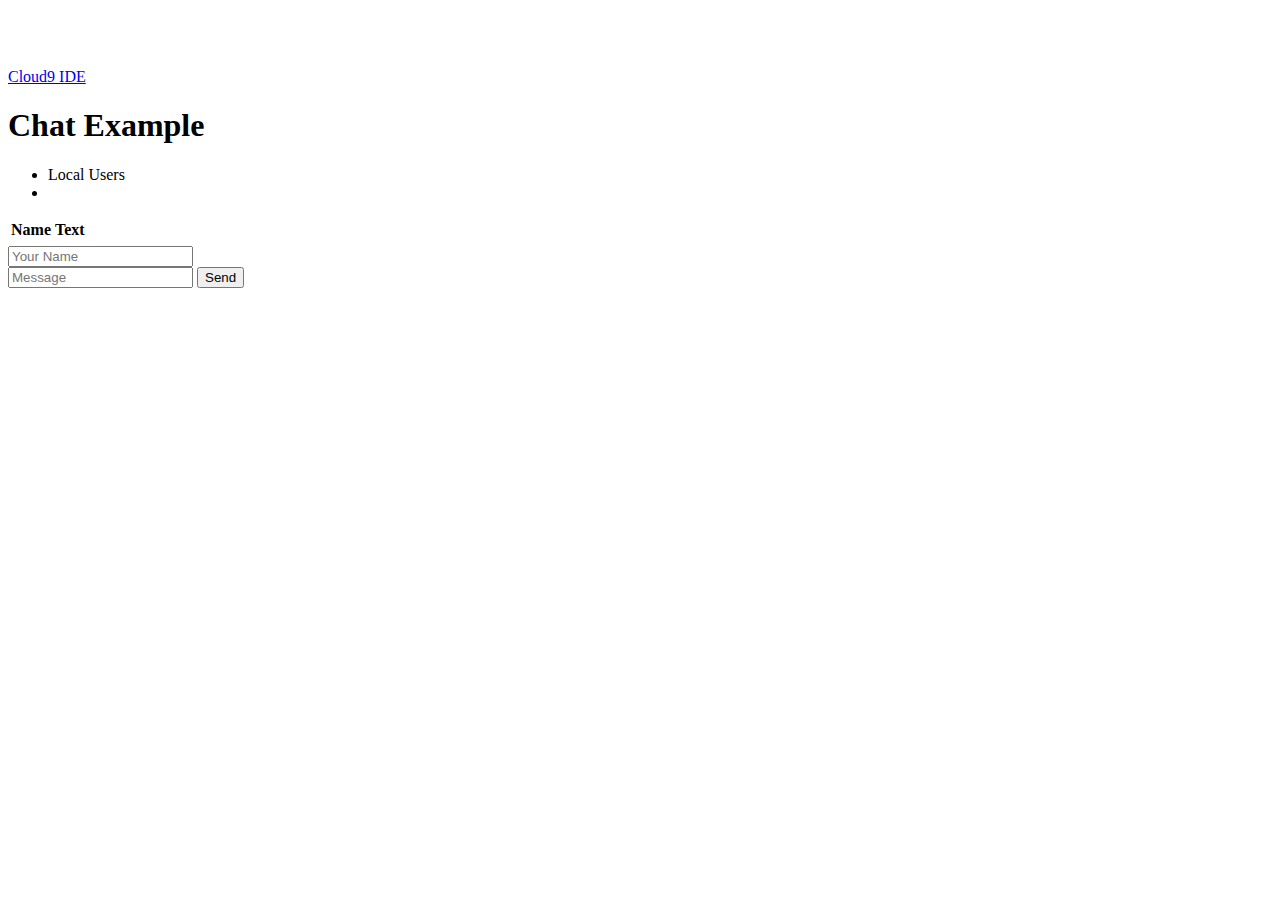
==== client/index.html @ da0c70f4 "init" ====
<!doctype html>
<html lang="en" ng-app>
  <head>
    <title>Chat Example</title>
    <meta name="viewport" content="width=device-width, initial-scale=1.0">
    <link rel="stylesheet" href="/css/bootstrap.min.css">
    <link rel="stylesheet" href="/css/bootstrap-responsive.min.css">
    <style>
      body {
        padding-top: 60px;
      }
    </style>
    <script>
      function ChatController($scope) {
        var socket = io.connect();

        $scope.messages = [];
        $scope.roster = [];
        $scope.name = '';
        $scope.text = '';

        socket.on('connect', function () {
          $scope.setName();
        });

        socket.on('message', function (msg) {
          $scope.messages.push(msg);
          $scope.$apply();
        });

        socket.on('roster', function (names) {
          $scope.roster = names;
          $scope.$apply();
        });

        $scope.send = function send() {
          console.log('Sending message:', $scope.text);
          socket.emit('message', $scope.text);
          $scope.text = '';
        };

        $scope.setName = function setName() {
          socket.emit('identify', $scope.name);
        };
      }
    </script>
  </head>
  <body>
    <div class="container" ng-controller="ChatController">
      <div class="navbar navbar-fixed-top navbar-inverse">
        <div class="navbar-inner">
          <div class="pull-right">
            <a href="https://c9.io" class="brand">Cloud9 IDE</a>
          </div>
        </div>
      </div>
      <div class="page-header">
        <h1>Chat Example</h1>
      </div>
      <div class="row">
        <div class="span3">
          <ul class="nav nav-list well">
            <li class="nav-header">Local Users</li>
            <li ng-repeat="user in roster" ng-bind="user">
            </li>
          </ul>
        </div>
        <div class="span9">
          <table class="table table-striped table-bordered">
            <thead>
              <tr>
                <th class="span2">Name</th>
                <th class="span7">Text</th>
              </tr>
            </thead>
            <tbody>
              <tr ng-repeat="msg in messages">
                <td class="span2" ng-bind="msg.name"></td>
                <td class="span7" ng-bind="msg.text"></td>
              </tr>
            </tbody>
          </table>
          <div class="row controls">
            <form ng-submit="send()">
              <div class="span2"><input type="text" class="input-block-level" ng-model="name" ng-change="setName()" placeholder="Your Name"></div>
              <div class="input-append span7">
                <input type="text" class="span6" ng-model="text" placeholder="Message">
                <input type="submit" class="span1 btn btn-primary" value="Send" ng-disabled="!text">
              </div>
            </form>
          </div>
        </div>
      </div>
    </div>
    <script src="/socket.io/socket.io.js"></script>
    <script src="/js/jquery.min.js"></script>
    <script src="/js/bootstrap.min.js"></script>
    <script src="/js/angular.min.js"></script>
  </body>
</html>
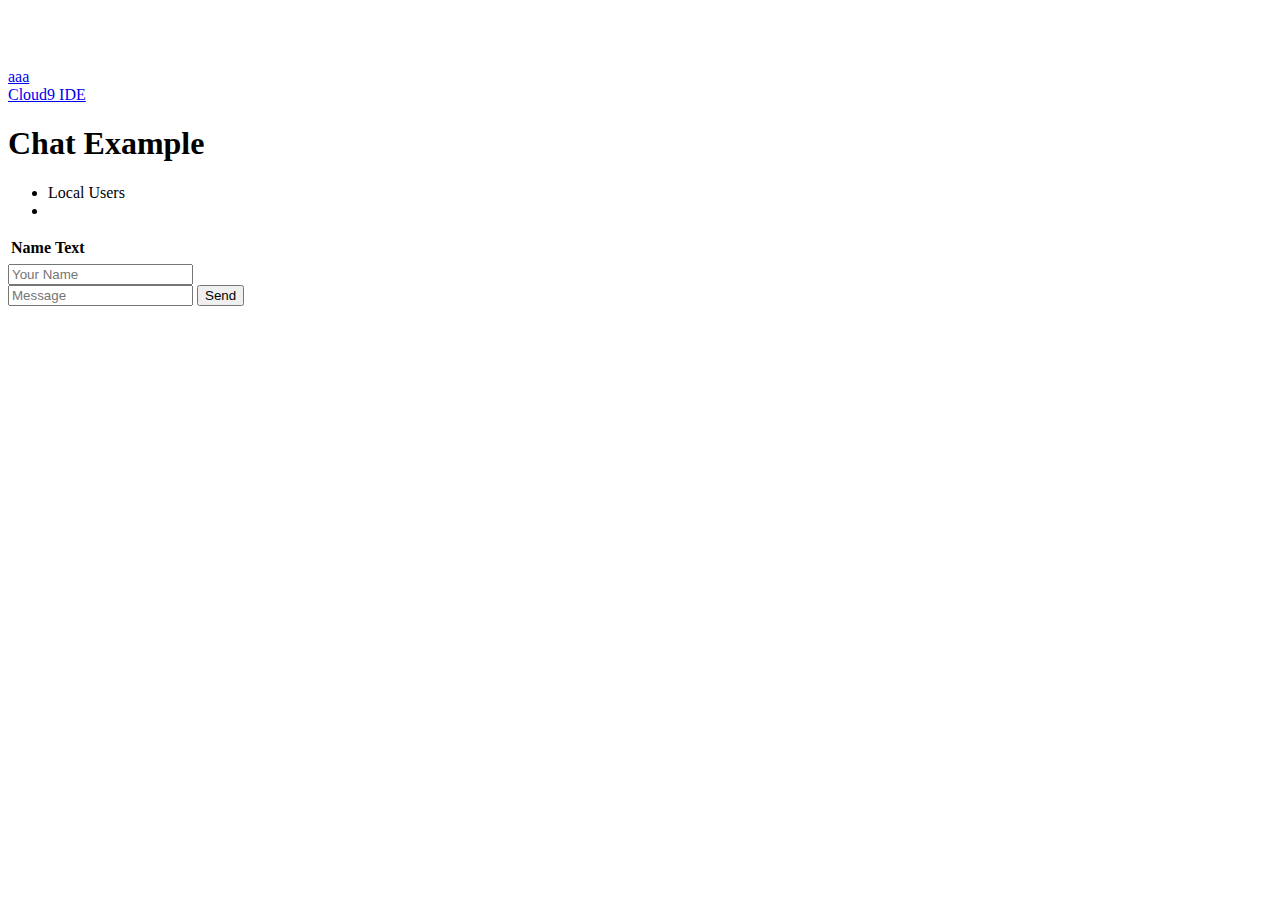
==== commit d138700f: "ラベルを貼るための準備(WIP)" ====
--- a/client/index.html
+++ b/client/index.html
@@ -46,6 +46,7 @@
     </script>
   </head>
   <body>
+    <a href="../client_gshogi/index.html">aaa</a>
     <div class="container" ng-controller="ChatController">
       <div class="navbar navbar-fixed-top navbar-inverse">
         <div class="navbar-inner">
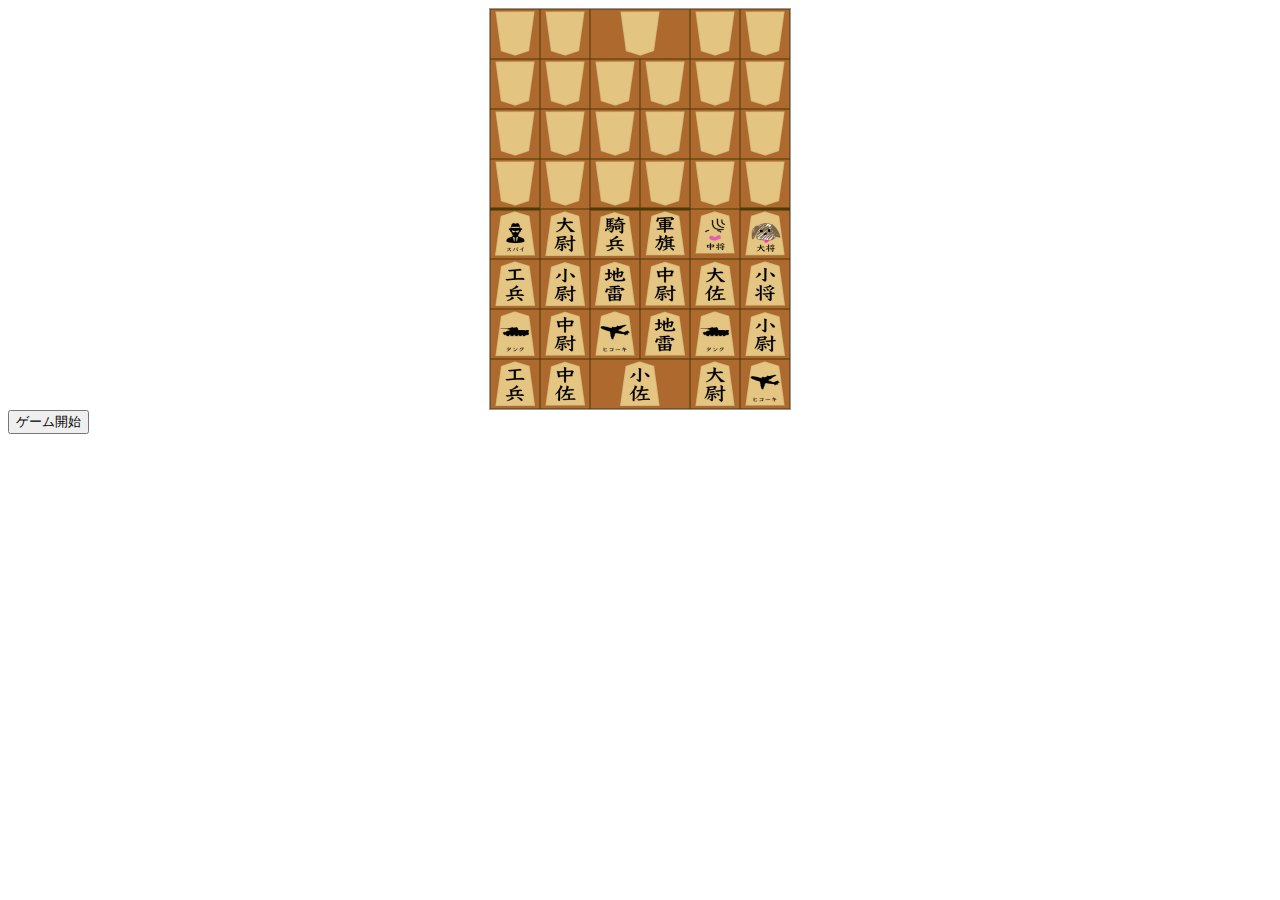
==== commit 67d6a251: "Merge pull request #12 from rmomo63/dev/addComm" ====
--- a/client/index.html
+++ b/client/index.html
@@ -1,101 +1,23 @@
-<!doctype html>
-<html lang="en" ng-app>
+<html>
   <head>
-    <title>Chat Example</title>
-    <meta name="viewport" content="width=device-width, initial-scale=1.0">
-    <link rel="stylesheet" href="/css/bootstrap.min.css">
-    <link rel="stylesheet" href="/css/bootstrap-responsive.min.css">
-    <style>
-      body {
-        padding-top: 60px;
-      }
-    </style>
-    <script>
-      function ChatController($scope) {
-        var socket = io.connect();
-
-        $scope.messages = [];
-        $scope.roster = [];
-        $scope.name = '';
-        $scope.text = '';
-
-        socket.on('connect', function () {
-          $scope.setName();
-        });
-
-        socket.on('message', function (msg) {
-          $scope.messages.push(msg);
-          $scope.$apply();
-        });
-
-        socket.on('roster', function (names) {
-          $scope.roster = names;
-          $scope.$apply();
-        });
-
-        $scope.send = function send() {
-          console.log('Sending message:', $scope.text);
-          socket.emit('message', $scope.text);
-          $scope.text = '';
-        };
-
-        $scope.setName = function setName() {
-          socket.emit('identify', $scope.name);
-        };
-      }
-    </script>
+    <meta charset="UTF-8">
+    <meta name="viewport" content="width=device-width,initial-scale=1.0,minimum-scale=1.0,maximum-scale=1.0,user-scalable=no">
+    <title>軍人将棋 Online</title>
+    <!--<script src="https://code.jquery.com/jquery-3.2.1.min.js"></script>-->
+    <script type="text/javascript" src="js/jquery.min.js"></script>
+    <link rel="stylesheet" href="css/style.css">
   </head>
-  <body>
-    <a href="../client_gshogi/index.html">aaa</a>
-    <div class="container" ng-controller="ChatController">
-      <div class="navbar navbar-fixed-top navbar-inverse">
-        <div class="navbar-inner">
-          <div class="pull-right">
-            <a href="https://c9.io" class="brand">Cloud9 IDE</a>
-          </div>
-        </div>
-      </div>
-      <div class="page-header">
-        <h1>Chat Example</h1>
-      </div>
-      <div class="row">
-        <div class="span3">
-          <ul class="nav nav-list well">
-            <li class="nav-header">Local Users</li>
-            <li ng-repeat="user in roster" ng-bind="user">
-            </li>
-          </ul>
-        </div>
-        <div class="span9">
-          <table class="table table-striped table-bordered">
-            <thead>
-              <tr>
-                <th class="span2">Name</th>
-                <th class="span7">Text</th>
-              </tr>
-            </thead>
-            <tbody>
-              <tr ng-repeat="msg in messages">
-                <td class="span2" ng-bind="msg.name"></td>
-                <td class="span7" ng-bind="msg.text"></td>
-              </tr>
-            </tbody>
-          </table>
-          <div class="row controls">
-            <form ng-submit="send()">
-              <div class="span2"><input type="text" class="input-block-level" ng-model="name" ng-change="setName()" placeholder="Your Name"></div>
-              <div class="input-append span7">
-                <input type="text" class="span6" ng-model="text" placeholder="Message">
-                <input type="submit" class="span1 btn btn-primary" value="Send" ng-disabled="!text">
-              </div>
-            </form>
-          </div>
-        </div>
-      </div>
+  <body onload="init();">
+    <div id="canvasWrapper">
+        <canvas id="shogi" style="width:300px;height:400px;"></canvas>
     </div>
-    <script src="/socket.io/socket.io.js"></script>
-    <script src="/js/jquery.min.js"></script>
-    <script src="/js/bootstrap.min.js"></script>
-    <script src="/js/angular.min.js"></script>
+    <button id="gamestartBtn" onClick="gameStart();" value="1">ゲーム開始</button>
+    <ul id="history">
+    </ul>
+    <div id="labelSelect"></div>
+    <script type="text/javascript" src="js/setting.js"></script>
+    <script type="text/javascript" src="js/misc.js"></script>
+    <script type="text/javascript" src="js/class.js"></script>
+    <script type="text/javascript" src="js/main.js"></script>
   </body>
 </html>
--- a/client/css/style.css
+++ b/client/css/style.css
@@ -0,0 +1,70 @@
+
+div#canvasWrapper{
+  width: 90%;
+  text-align: center;
+  margin:0 auto;
+}
+canvas#shogi {
+  border: 1px solid #999;
+  -webkit-tap-highlight-color:rgba(0,0,0,0);
+}
+
+ul#history{
+  margin: 10px auto;
+  padding: 0;
+  list-style: none;
+  height: 100px;
+  overflow-y: scroll;
+}
+
+ul#history li{
+  margin: 0;
+  padding: 0 5%;
+  border-bottom: 1px dashed #000;
+}
+ul#history li span{
+  border: 1px solid #000;
+  padding: 1px 5px;
+}
+
+ul#history li:nth-child(odd){
+  background-color: #eee;
+}
+
+ul#history li:hover{
+  background-color: #ddd;
+  cursor: pointer;
+}
+
+div#labelSelect{
+  position: fixed;
+  bottom: 0;
+  display: none;
+  
+  width: 100%;
+  height: 50%;
+  overflow-y: scroll;
+}
+
+div#labelSelect ul{
+  width: 100%;
+  list-style: none;
+  background-color: #fff;
+  padding: 10px 0;
+}
+
+div#labelSelect ul li{
+  padding: 5px 5%;
+  border-bottom: 1px dashed #000;
+  
+  text-align: center;
+  font-size: 16px;
+}
+div#labelSelect ul li:nth-child(odd){
+  background-color: #eee;
+}
+
+div#labelSelect ul li:hover{
+  background-color: #ddd;
+  cursor: pointer;
+}